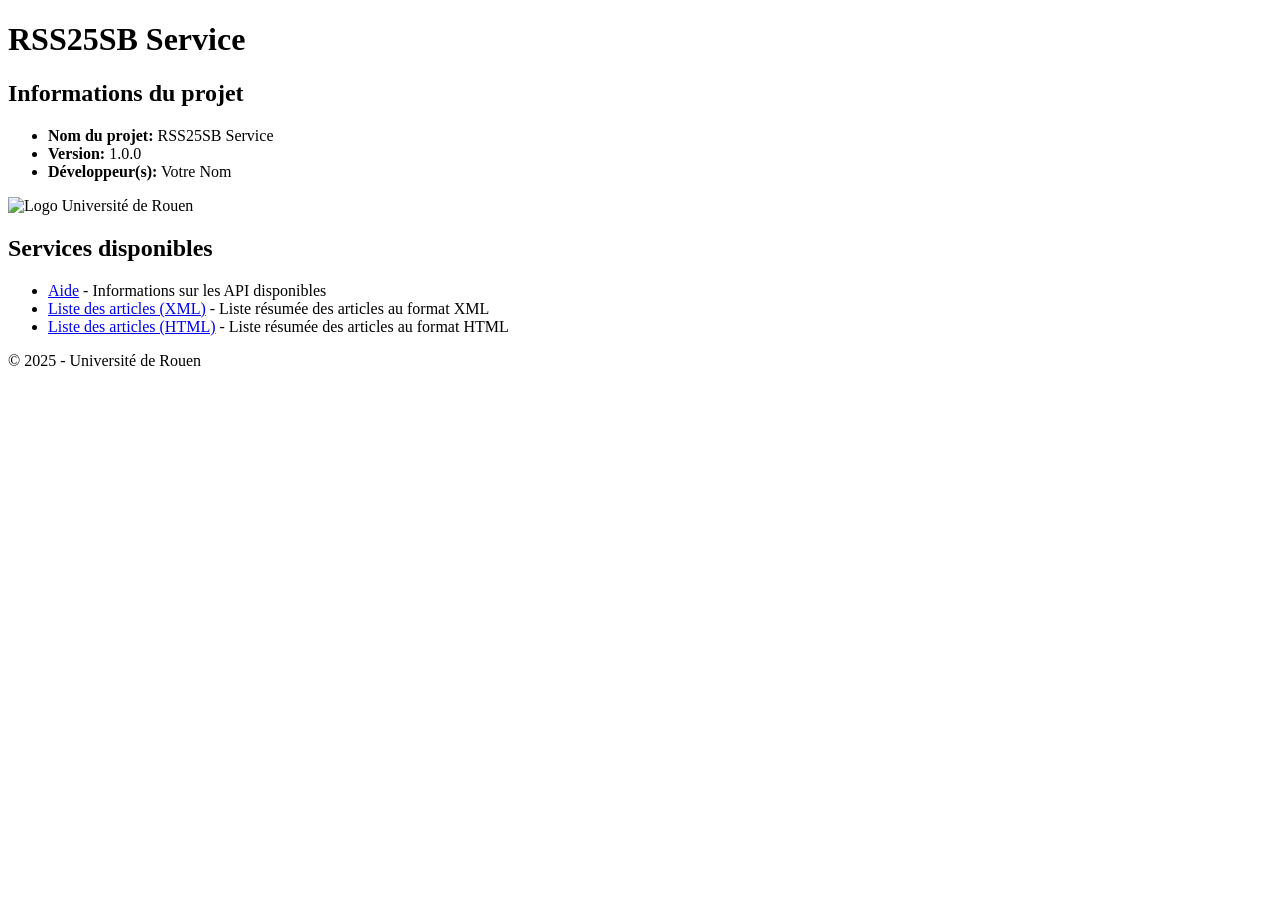
==== target/classes/templates/index.html @ ff722685 "Update : adding home page" ====
<!DOCTYPE html>
<html xmlns:th="http://www.thymeleaf.org">
<head>
    <meta charset="UTF-8">
    <meta name="viewport" content="width=device-width, initial-scale=1.0">
    <title>RSS25SB Service</title>
    <link rel="stylesheet" href="/css/style.css">
</head>
<body>
    <header>
        <h1 th:text="${projectName}">RSS25SB Service</h1>
    </header>
    <main>
        <section class="project-info">
            <h2>Informations du projet</h2>
            <ul>
                <li><strong>Nom du projet:</strong> <span th:text="${projectName}">RSS25SB Service</span></li>
                <li><strong>Version:</strong> <span th:text="${version}">1.0.0</span></li>
                <li><strong>Développeur(s):</strong> <span th:text="${developers}">Votre Nom</span></li>
            </ul>
            <div class="university-logo">
                <img src="/img/univ-rouen-logo.png" alt="Logo Université de Rouen">
            </div>
        </section>
        <section class="service-links">
            <h2>Services disponibles</h2>
            <ul>
                <li><a href="/help">Aide</a> - Informations sur les API disponibles</li>
                <li><a href="/rss25SB/resume/xml">Liste des articles (XML)</a> - Liste résumée des articles au format XML</li>
                <li><a href="/rss25SB/resume/html">Liste des articles (HTML)</a> - Liste résumée des articles au format HTML</li>
            </ul>
        </section>
    </main>
    <footer>
        <p>&copy; <span th:text="${#dates.format(#dates.createNow(), 'yyyy')}">2025</span> - Université de Rouen</p>
    </footer>
</body>
</html>
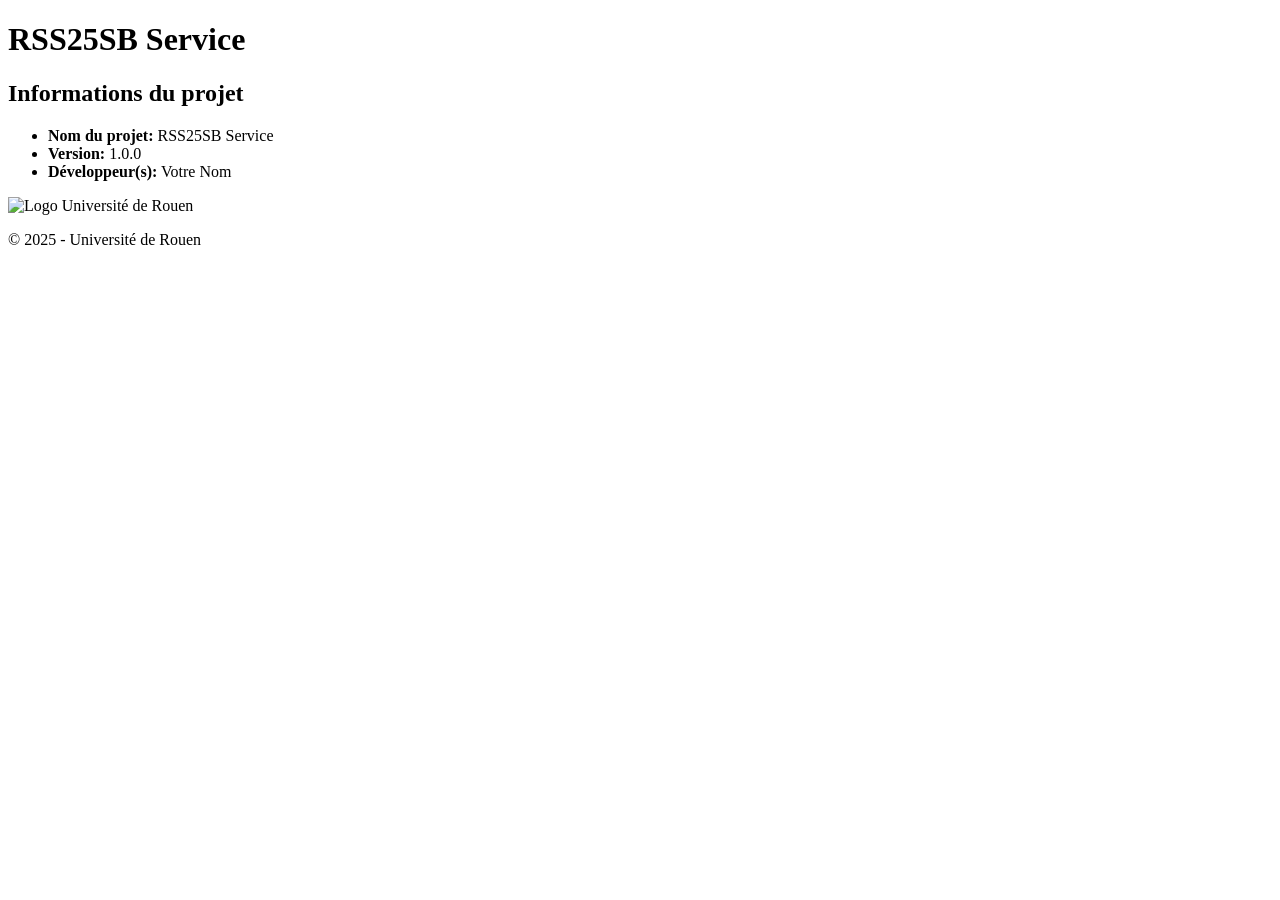
==== commit 85875885: "Refactor code structure for improved readability and maintainability" ====
--- a/target/classes/templates/index.html
+++ b/target/classes/templates/index.html
@@ -22,14 +22,6 @@
                 <img src="/img/univ-rouen-logo.png" alt="Logo Université de Rouen">
             </div>
         </section>
-        <section class="service-links">
-            <h2>Services disponibles</h2>
-            <ul>
-                <li><a href="/help">Aide</a> - Informations sur les API disponibles</li>
-                <li><a href="/rss25SB/resume/xml">Liste des articles (XML)</a> - Liste résumée des articles au format XML</li>
-                <li><a href="/rss25SB/resume/html">Liste des articles (HTML)</a> - Liste résumée des articles au format HTML</li>
-            </ul>
-        </section>
     </main>
     <footer>
         <p>&copy; <span th:text="${#dates.format(#dates.createNow(), 'yyyy')}">2025</span> - Université de Rouen</p>
